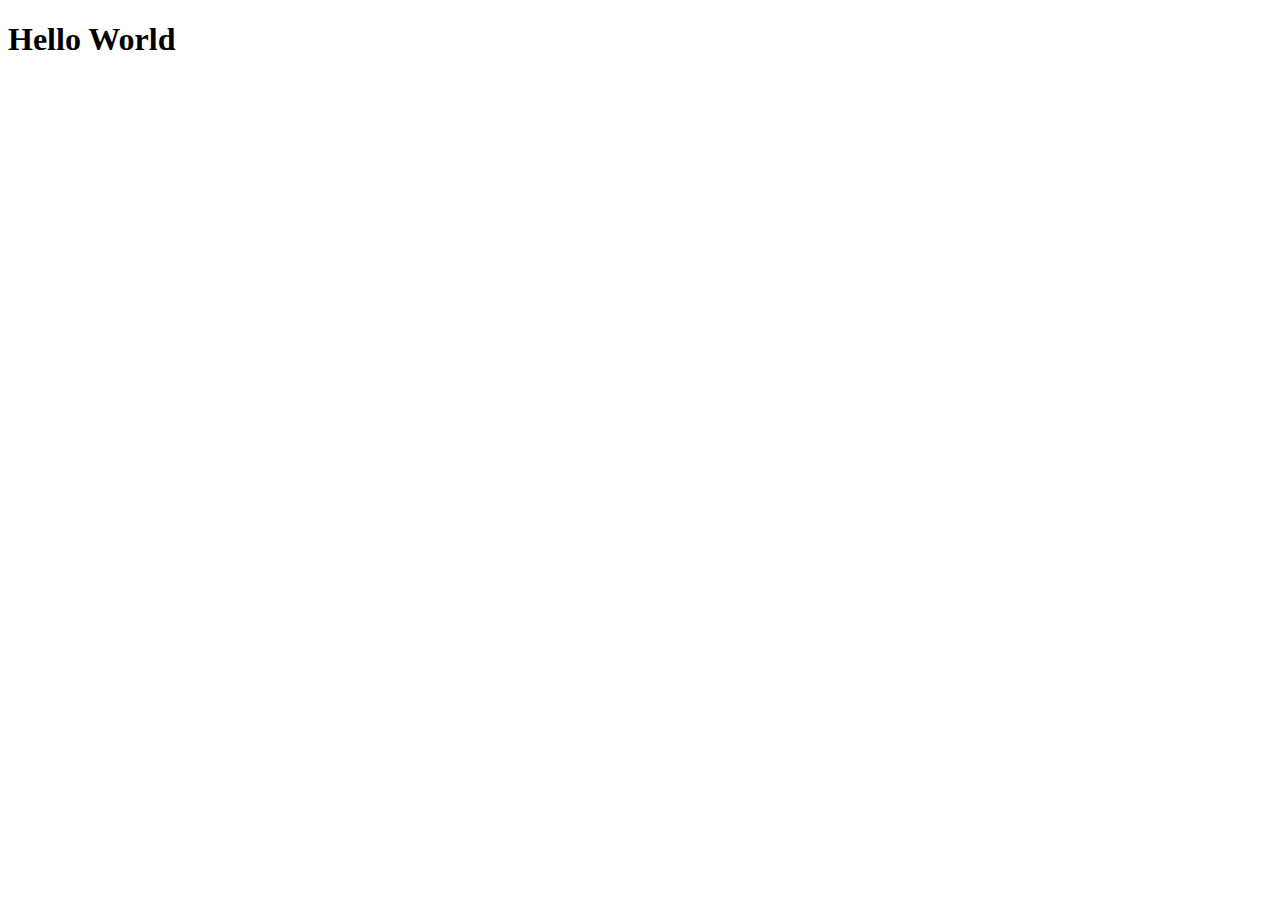
==== index.html @ 3235ce9a "first commit" ====
<!DOCTYPE html>
<html lang="en">
<head>
    <meta charset="UTF-8">
    <meta http-equiv="X-UA-Compatible" content="IE=edge">
    <meta name="viewport" content="width=device-width, initial-scale=1.0">
    <title>Document</title>
</head>
<body>
    <h1>Hello World</h1>
</body>
</html>
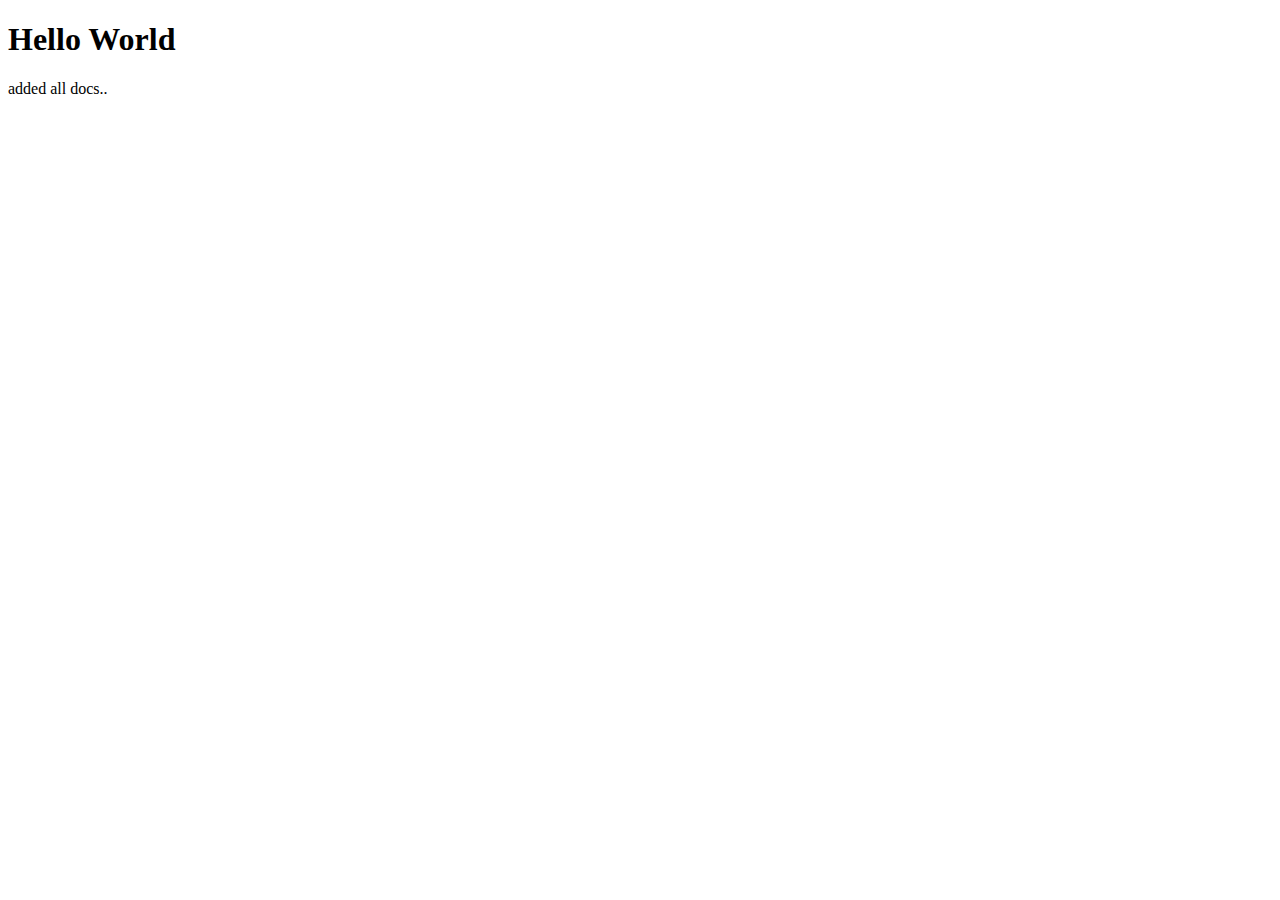
==== commit cf36719d: "Test" ====
--- a/index.html
+++ b/index.html
@@ -8,5 +8,6 @@
 </head>
 <body>
     <h1>Hello World</h1>
+    <p>added all docs..</p>
 </body>
 </html>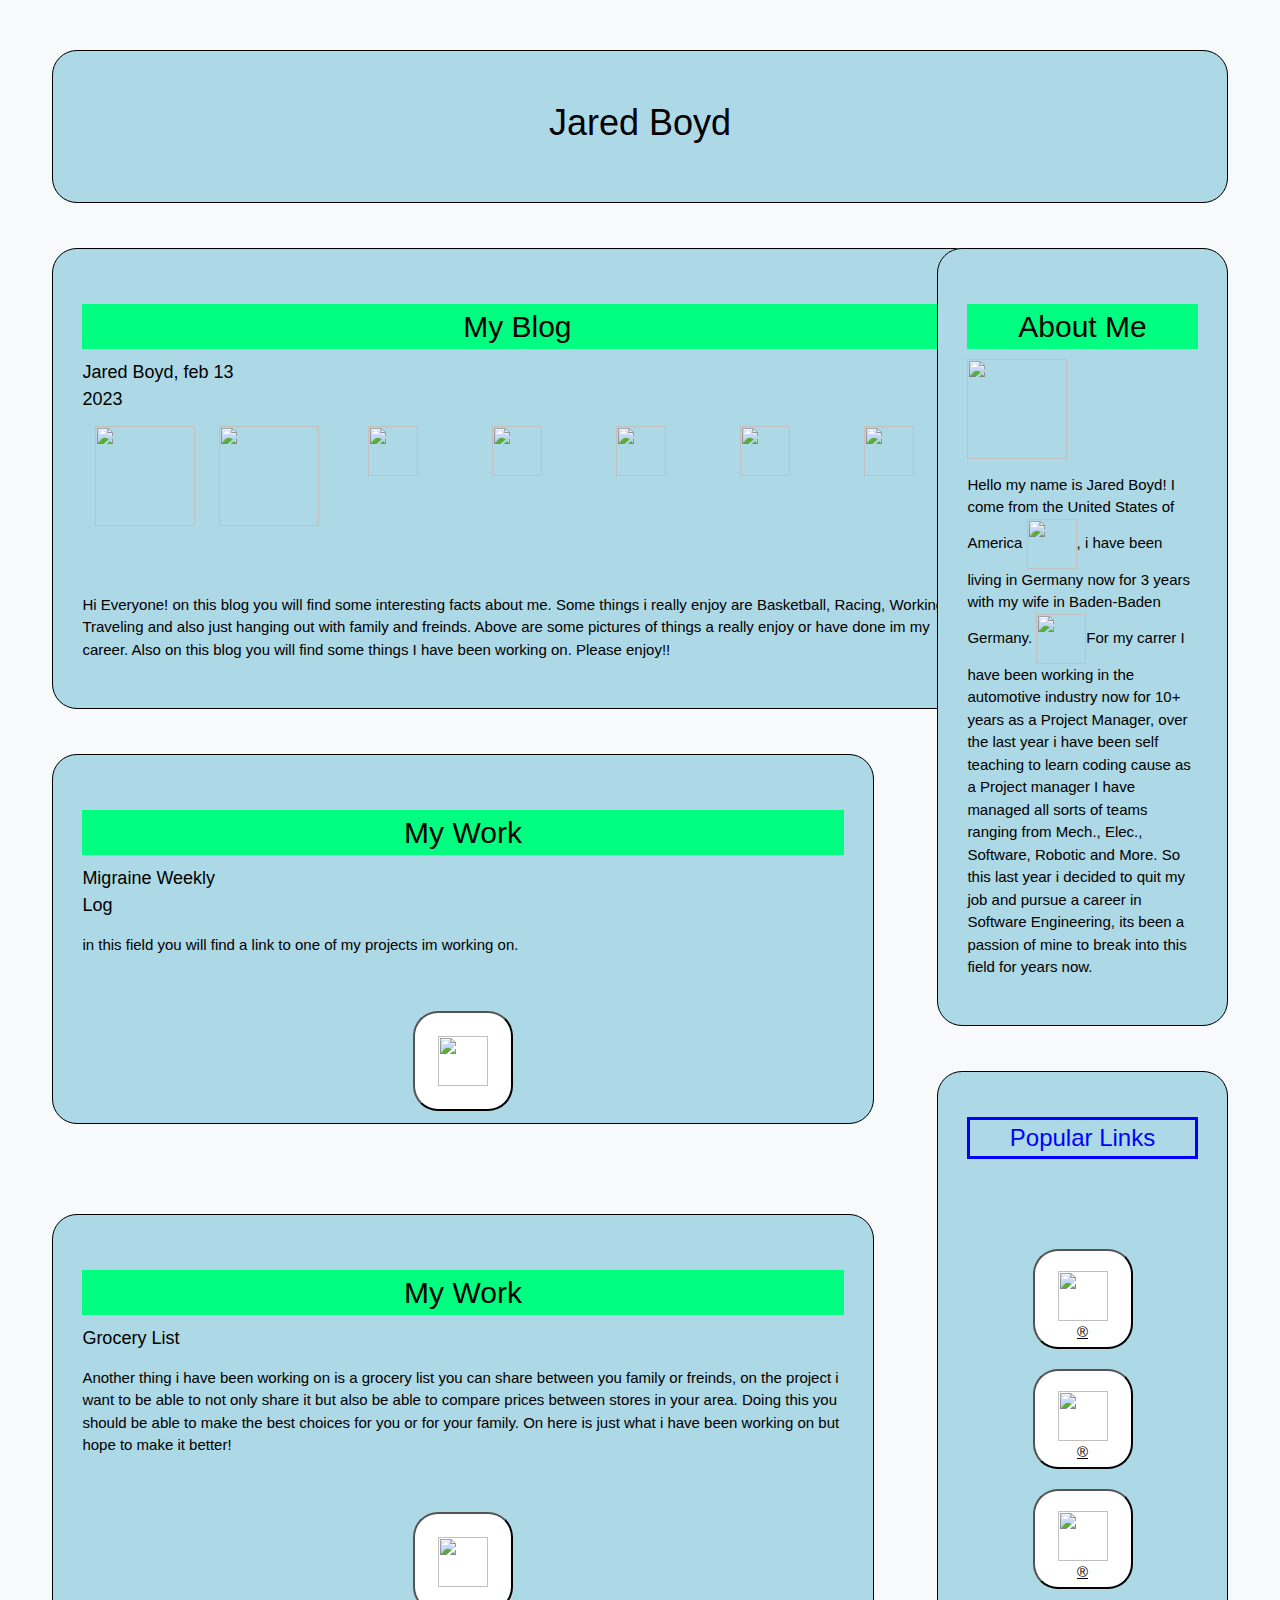
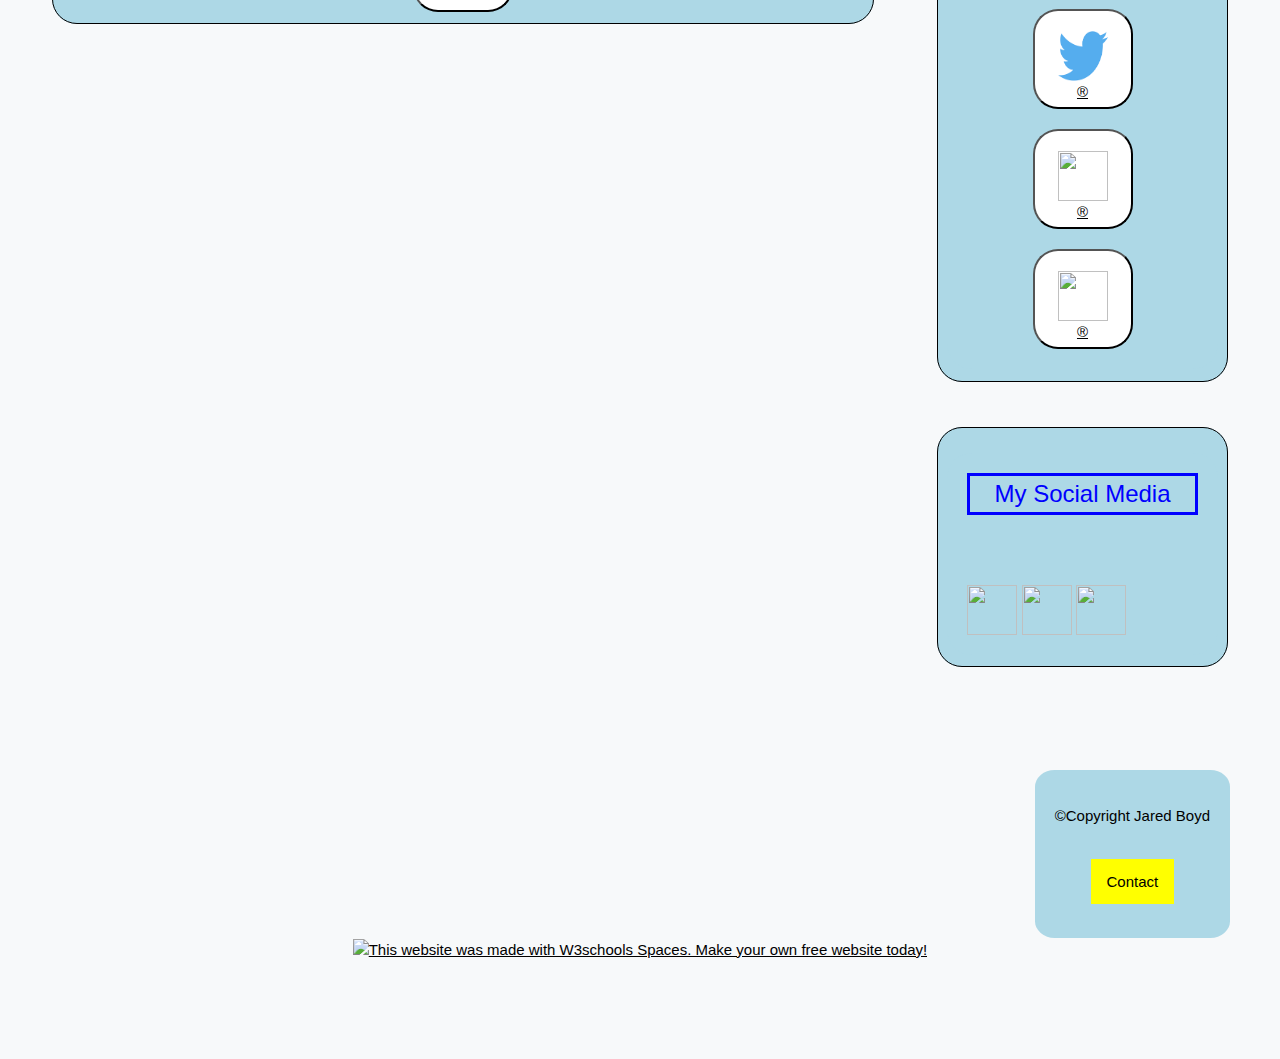
==== commit c2987c0d: "Initial commit" ====
--- a/index.html
+++ b/index.html
@@ -1,13 +1,154 @@
 <!DOCTYPE html>
 <html lang="en">
-<head>
-    <meta charset="UTF-8">
-    <meta http-equiv="X-UA-Compatible" content="IE=edge">
-    <meta name="viewport" content="width=device-width, initial-scale=1.0">
-    <title>Document</title>
-</head>
-<body>
-    <h1>Hello World</h1>
-    <p>added all docs..</p>
-</body>
-</html>+  <head>
+    <meta charset="utf-8">
+    <meta name="viewport" content="width=device-width, initial-scale=1">
+    <link rel="stylesheet" href="https://www.w3schools.com/w3css/4/w3.css">
+    <link rel="stylesheet" href="https://www.w3schools.com/lib/w3-theme-light-blue.css">   
+    <title>Links website</title>
+    <script src="https://unpkg.com/feather-icons@4.28.0/dist/feather.min.js"></script>
+    <link rel="stylesheet" href="style.css">
+    <link rel="icon" type="image/x-icon" href="img/Logo.png" />
+     <link rel="stylesheet" href="menu.css">
+    
+  </head> 
+
+  <body background="img/background.jpg">
+    <fieldset>
+        <div class="header">
+            <H1>Jared Boyd</H1>
+        </div>
+    </fieldset>
+    <br><br>
+    <div class="row">
+        <div class="left-column">
+            <fieldset>
+                <div class="main-content">
+                    <h2>My Blog</h2>
+                    <h5 class="new">Jared Boyd, feb 13 2023</h5>
+                    <table>
+                        <th><div class="img2" style="height: 150px; width: 120px;"><img class="img2" src="img/engineering.jpg" alt=""></div></th>
+                        <th><div class="img2" style="height: 150px; width: 120px;"><img class="img2" src="img/Basketball.jpg" alt=""></div></th>
+                        <th><div class="img2" style="height: 150px; width: 120px;" ><img src="img/f1.jpg" alt=""></div></th>
+                        <th><div class="img2" style="height: 150px; width: 120px;"><img src="img/FiveM.png" alt=""></div></th>
+                        <th><div class="img2" style="height: 150px; width: 120px;"><img src="img/Nopixel.jpg" alt=""></div></th>
+                        <th><div class="img2" style="height: 150px; width: 120px;"><img src="img/Travel.jpg" alt=""></div></th>
+                        <th><div class="img2" style="height: 150px; width: 120px;" ><img src="img/Racing.jpg" alt=""></div></th>
+                        
+                    
+                    </table>
+                    
+                    
+                    <p>Hi Everyone! on this blog you will find some interesting facts about me. Some things i really enjoy are Basketball, Racing, Working, Traveling and also just hanging out with family and freinds. 
+                        Above are some pictures of things a really enjoy or have done im my career. Also on this blog you will find 
+                        some things I have been working on. Please enjoy!!
+                    </p>
+                </div>
+            </fieldset>
+            <br><br>
+            <fieldset>
+                <div class="main-content">
+                    <h2>My Work</h2>
+                    <h5 class="new">Migraine Weekly Log </h5>
+                    <p>in this field you will find a link to one of my projects im working on.
+                    </p>
+                </div>
+                <div>
+                    <center><button class="img" style="border-radius: 25px; height: 100px; width: 100px; list-style: none;"><div class="box"><li><a href="/Migrains.html"><img src="img/Logo.png"  alt=""></a></li></div></button></center> 
+                    
+                </div>
+            </fieldset>
+            <br><br>
+            <div>
+                
+                <br><br>
+                <fieldset>
+                    <div class="main-content">
+                        <h2>My Work</h2>
+                        <h5 class="new">Grocery List</h5>
+                        <p>Another thing i have been working on is a grocery list you can share between you family or freinds, on the project i want to be able to not only 
+                            share it but also be able to compare prices between stores in your area. Doing this you should be able to make the best choices for you or for your family.
+                            On here is just what i have been working on but hope to make it better!
+                        </p>
+                    </div>  
+                    <center><button class="img" style="border-radius: 25px; height: 100px; width: 100px; list-style: none;"><div class="box"><li><a href="GroceryList.html"><img src="img/Logo.png"  alt=""></a></li></div></button></center> 
+                
+                
+        
+            </div>
+
+       </div>
+       
+       <div class="right-column">
+            <fieldset>
+                <div class="main-content">
+                    <h2>About Me</h2>
+                    <div style="height: 100px;"><img class="img2" src="img/jared_n.jpg" alt=""></div>
+                    <p>Hello my name is Jared Boyd! I come from the United States of America <img src="https://cdn.britannica.com/33/4833-004-828A9A84/Flag-United-States-of-America.jpg" alt="">, i have been living in Germany now for 3 years with my wife in Baden-Baden Germany. <img src="	https://cdn.britannica.com/82/65482-050-E43AB312/Flag-detail-Germany-crest.jpg" alt="">For my carrer I have been working in the automotive industry now for 10+ years 
+                        as a Project Manager, over the last year i have been self teaching to learn coding cause as a Project manager I have managed all sorts of teams
+                        ranging from Mech., Elec., Software, Robotic and More. So this last year i decided to quit my job and pursue a career in Software Engineering, its been a passion of mine to break into this field 
+                        for years now. </p>
+                </div>
+            </fieldset>
+            <br><br>
+            <fieldset>
+                <div class="main-content">
+                    <h3>Popular Links</h3>
+                    <center><button class="img" style="border-radius: 25px; height: 100px; width: 100px; list-style: none;"><div class="box"><li><a href="https://www.google.com"><img src="https://www.freepnglogos.com/uploads/google-logo-png/google-logo-png-suite-everything-you-need-know-about-google-newest-0.png"  alt="">&reg;</a></li></div></button></center> 
+                    <center><button class="img" style="border-radius: 25px; height: 100px; width: 100px; list-style: none;"><div class="box"><li><a href="https://www.facebook.com/login"><img src="https://www.seekpng.com/png/full/919-9194757_facebook-transparent-background-facebook-small-logo.png" alt="">&reg;</a></li></div></button></center> 
+                    <center><button class="img" style="border-radius: 25px; height: 100px; width: 100px; list-style: none;"><div class="box"><li><a href="https://www.instagram.com/accounts/login/"><img src="https://upload.wikimedia.org/wikipedia/commons/9/95/Instagram_logo_2022.svg" alt="">&reg; </a></li></div></button></center> 
+                    <center><button class="img"style="border-radius: 25px; height: 100px; width: 100px; list-style: none;"><div class="box"><li><a href="https://twitter.com/?lang=en"><img src="[data-uri]" alt="">&reg;</a></li></div></button></center>
+                    <center><button class="img"style="border-radius: 25px; height: 100px; width: 100px; list-style: none;"><div class="box"><li><a href="https://www.youtube.com/"><img src="https://jared-boyd.w3spaces.com/img/Youtube_logo.png" alt="">&reg;</a></li></div></button></center>
+                    <center><button class="img"style="border-radius: 25px; height: 100px; width: 100px; list-style: none;"><div class="box"><li><a href="https://www.amazon.com/"><img src="https://companieslogo.com/img/orig/AMZN-e9f942e4.png?t=1632523695" alt="">&reg;</a></li></div></button></center>
+
+
+                    
+                </div>
+            </fieldset>
+            <br><br>
+       <fieldset>
+            <div class="main-content">
+                <h3>My Social Media</h3>
+                <a aria-label="Facebook" title="Facebook" href="https://www.facebook.com/jared.boyd.10" ><img src="https://www.seekpng.com/png/full/919-9194757_facebook-transparent-background-facebook-small-logo.png" alt=""></a> 
+                <a aria-label="linkedin" title="linkedin" href="https://www.linkedin.com/in/jared-boyd-89963b266/"><img src="https://jared-boyd.w3spaces.com/img/LinkedIn_logo_initials.png" alt=""></a>
+                <a aria-label="Instagram" title="Instagram" href="https://www.instagram.com/jared.boyd.10/"><img src="https://upload.wikimedia.org/wikipedia/commons/9/95/Instagram_logo_2022.svg" alt=""></a>
+            </div>
+       </fieldset>         
+    </div>
+    </div>  
+    <br><br>
+    <div class="footer">
+        
+       <div><p>&copy;Copyright Jared Boyd</p></div> 
+        <ul class="horizontal">
+            <li>    
+                 <a href="/contact.html"class="new1">Contact</a>
+            </li>    
+        </ul>    
+    </div>
+                   
+    
+   
+
+    
+
+     
+     
+
+      
+      
+         
+        
+        
+     
+      <footer class="w3-container w3-center w3-padding-48">
+        <a class="w3-margin-bottom" href="https://www.w3schools.com/spaces" title="This website was made with W3schools Spaces. Make your own free website today!" target="_blank">
+          <img src="https://spaces.w3schools.com/logo_4x.png" alt="This website was made with W3schools Spaces. Make your own free website today!" width="50" height="50">
+        </a> 
+      <!-- End footer -->
+      </footer>
+    
+    <script>
+      feather.replace()
+    </script>
+  </body>  </html>
--- a/style.css
+++ b/style.css
@@ -0,0 +1,222 @@
+*{
+    box-sizing: border-box;
+    
+}
+html {
+    display: block;
+}
+body{
+    font-family: Arial;
+    padding: 50px;
+    background-color: rgb(247, 249, 250);
+    position: absolute;
+    
+
+}
+
+.header{
+    padding: 30px;
+    font-size: 40px;
+    text-align: center;
+    background: lightblue;
+
+}
+.left-column{
+    float: left;
+    width: 70%;
+    
+}
+.right-column{
+    float: right;
+    width: 25%;
+    margin-bottom: 10mm;
+    white-space: inherit;
+    white-space: normal; 
+}
+.img{
+    background-color: white;
+    width: 100%;
+    padding: 20px;
+    margin-top: 20px;
+    white-space: normal; 
+    
+  
+}
+.main-content{
+    background-color: lightblue;
+    padding: 20px;
+    margin-top: 20px;
+    border-radius: 25px;
+    white-space: normal; 
+    
+    
+}
+fieldset{
+   
+    box-sizing: border-box;
+    border-color: black;
+    border-radius: 25px;
+    background-color: lightblue;
+    white-space: normal;
+}
+img{
+    width: 50px;
+    height: 50px;
+    border: none;
+    
+   
+}
+th{
+    
+    font-family: 'Times New Roman', Times, serif;
+}
+td{
+    font-family: 'Times New Roman', Times, serif;
+    font-size: 20;
+    image-rendering: auto;
+    
+    
+}
+
+.row{
+    content: "";
+    display: table;
+    clear: both;
+
+}
+.footer{
+    padding: 20px;
+    text-align: center;
+    background: lightblue;
+    margin-top: 20px;
+    float: right;
+    border-radius: 10%;
+    
+}
+@media screen and (max-width: 800px) {
+    .left-column, .right-column{
+        width: 100%;
+        padding: 0;
+        max-width: 100%;
+    }
+    
+}
+@media screen and (max-width: 500px) {
+  .navbar a {
+    float: none;
+    display: block;
+  }
+}
+.img1{
+    height: 50px;
+    width: 50px;
+    margin: 20px;
+}
+.img2{
+    height: 100px;
+    width: 100px;
+    
+}
+ul.horizontal {
+    list-style-type: none;
+    display: inline-block;
+    margin-bottom: 1mm;
+    padding: 14px;
+    width: 100%;
+    text-align: center;
+    overflow: hidden;
+    
+}
+
+
+ul.horizontal li a {
+    display: inline;
+    flex-direction: row;
+    color: rgb(248, 246, 246);
+    text-align: center;
+    padding: 14px 16px;
+    text-decoration: none;
+    
+
+}
+
+.box ul:hover{
+    transform: scale(1.0);
+    background-color:#ddd;;
+}
+
+
+ul.horizontal li a.active {
+    background-color:rgb(52, 52, 238);
+    color: black;   
+}
+ul.horizontal li a.new {
+    background-color: red;
+    color: black;
+       
+}
+ul.horizontal li a.new1 {
+    background-color: yellow;
+    color: black;
+    
+}
+
+select{
+    width: 80px;
+    
+}
+nav ul{
+    background-color: lightblue;
+    padding: 5px;
+    justify-content: space-around;
+    list-style: NONE;
+    padding: 14px 16px;
+}
+
+nav a{
+    color: purple;
+    text-decoration: none;
+}
+nav a:hover{
+    color: violet;
+}
+h1{
+    
+    background-color: transparent;
+    text-align: center;
+}
+h2{
+    background-color: rgb(0, 255, 128);
+    text-align: center;
+}
+h3{
+    
+    border: solid blue;
+    background-color: transparent;
+    text-align: center;
+    color: blue;
+    margin: 0 0 70px 0px;
+    
+    
+}
+
+.box:hover li{
+    transform: scale(1.5);
+}
+
+
+h4{
+    border-radius: 5%;
+    border: solid blue;
+    color: blue;
+    font-size: large;
+    text-align: center;
+    width: 20%;
+}
+.new{
+    border-radius: 5%;
+    font-size: large;
+    width: 20%;
+}
+
+
--- a/menu.css
+++ b/menu.css
@@ -0,0 +1,26 @@
+
+#mySearch {
+  width: 100%;
+  font-size: 18px;
+  padding: 11px;
+  border: 1px solid #ddd;
+}
+
+
+#myMenu {
+  list-style-type: none;
+  padding: 0;
+  margin: 0;
+}
+
+
+#myMenu li a {
+  padding: 12px;
+  text-decoration: none;
+  color: black;
+  display: block
+}
+
+#myMenu li a:hover {
+  background-color: #eee;
+}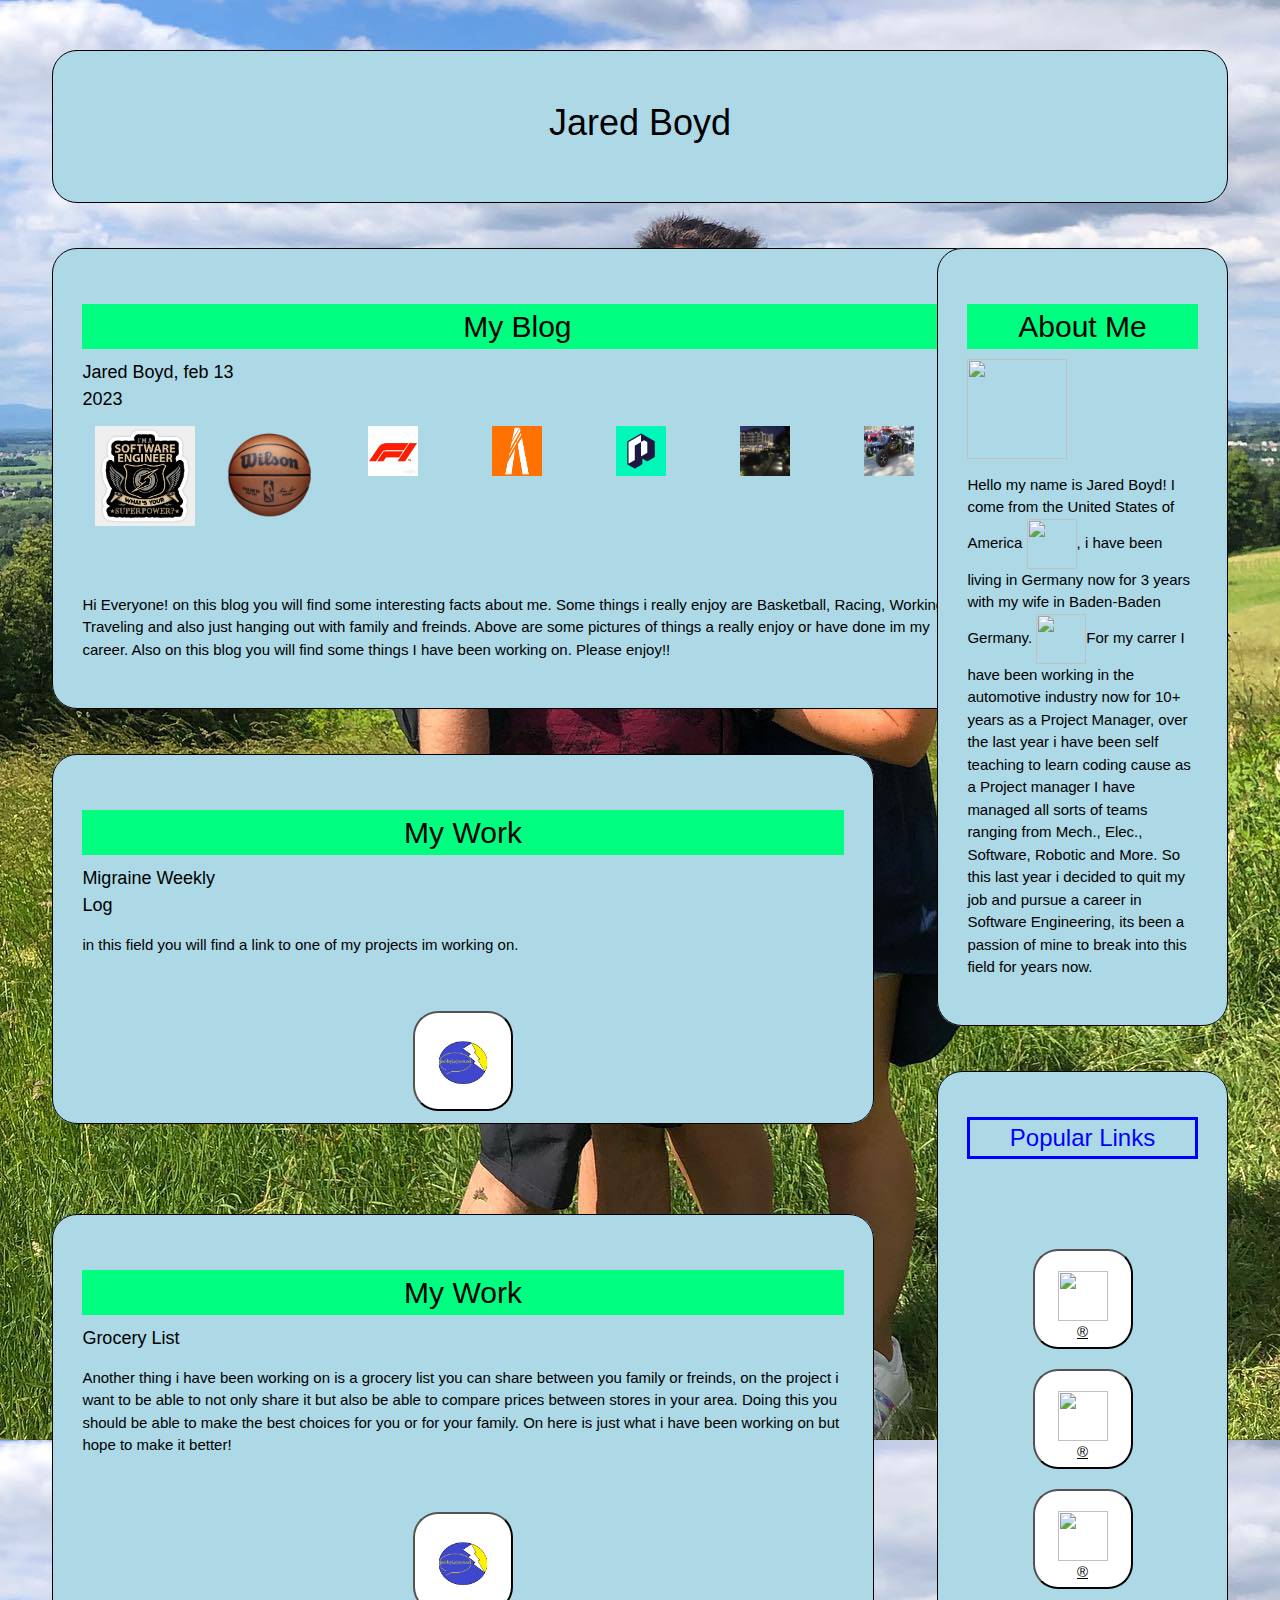
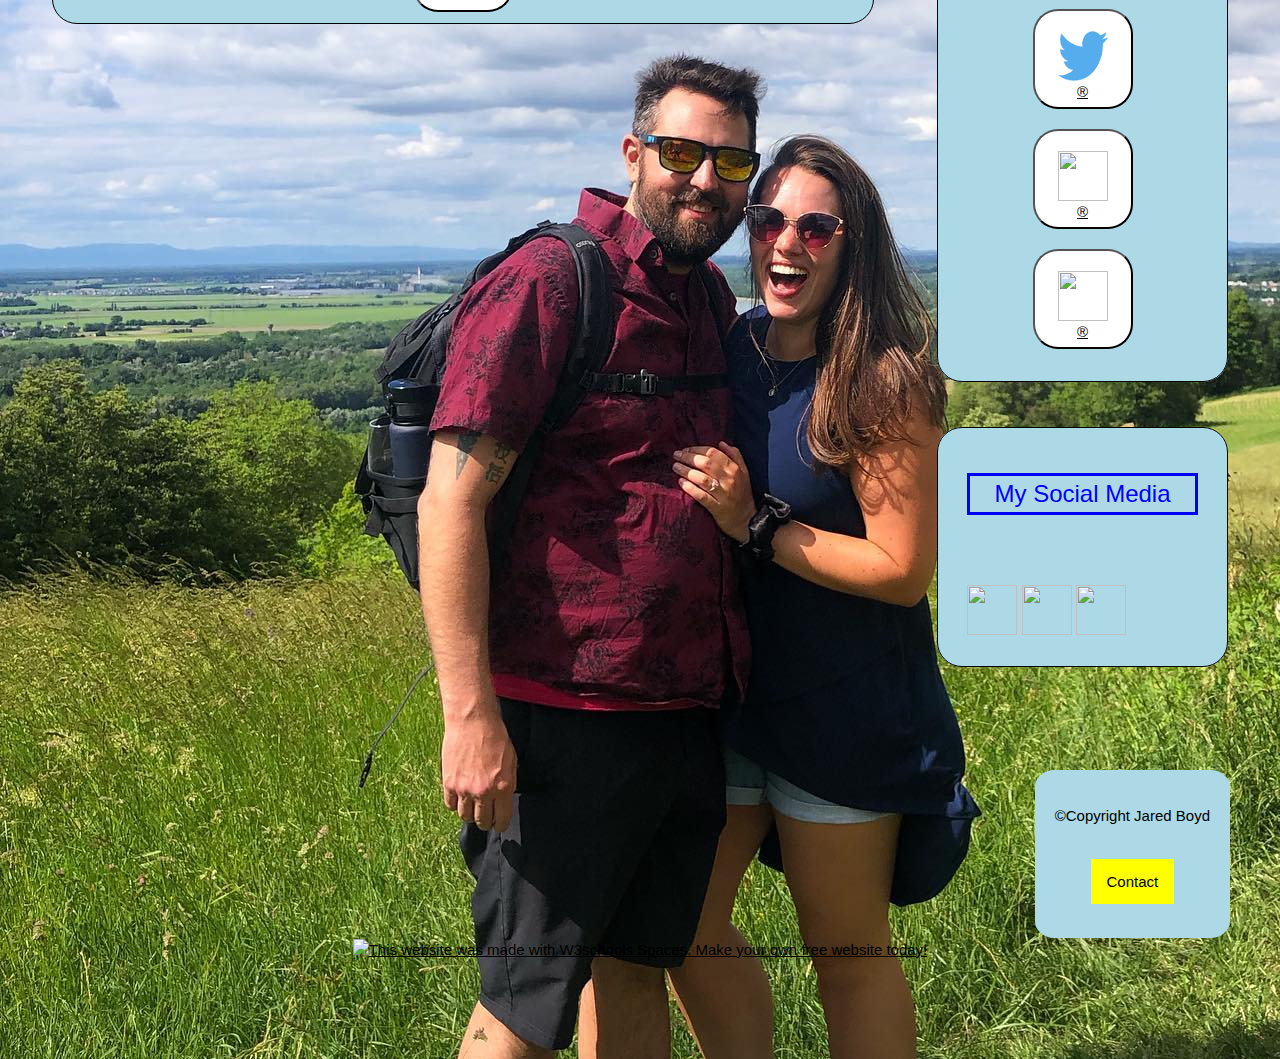
==== commit 9ffdb16b: "test" ====
--- a/index.html
+++ b/index.html
@@ -8,12 +8,12 @@
     <title>Links website</title>
     <script src="https://unpkg.com/feather-icons@4.28.0/dist/feather.min.js"></script>
     <link rel="stylesheet" href="style.css">
-    <link rel="icon" type="image/x-icon" href="img/Logo.png" />
+    <link rel="icon" type="image/x-icon" href="Logo.png" />
      <link rel="stylesheet" href="menu.css">
     
   </head> 
 
-  <body background="img/background.jpg">
+  <body background="background.jpg">
     <fieldset>
         <div class="header">
             <H1>Jared Boyd</H1>
@@ -27,13 +27,13 @@
                     <h2>My Blog</h2>
                     <h5 class="new">Jared Boyd, feb 13 2023</h5>
                     <table>
-                        <th><div class="img2" style="height: 150px; width: 120px;"><img class="img2" src="img/engineering.jpg" alt=""></div></th>
-                        <th><div class="img2" style="height: 150px; width: 120px;"><img class="img2" src="img/Basketball.jpg" alt=""></div></th>
-                        <th><div class="img2" style="height: 150px; width: 120px;" ><img src="img/f1.jpg" alt=""></div></th>
-                        <th><div class="img2" style="height: 150px; width: 120px;"><img src="img/FiveM.png" alt=""></div></th>
-                        <th><div class="img2" style="height: 150px; width: 120px;"><img src="img/Nopixel.jpg" alt=""></div></th>
-                        <th><div class="img2" style="height: 150px; width: 120px;"><img src="img/Travel.jpg" alt=""></div></th>
-                        <th><div class="img2" style="height: 150px; width: 120px;" ><img src="img/Racing.jpg" alt=""></div></th>
+                        <th><div class="img2" style="height: 150px; width: 120px;"><img class="img2" src="engineering.jpg" alt=""></div></th>
+                        <th><div class="img2" style="height: 150px; width: 120px;"><img class="img2" src="Basketball.jpg" alt=""></div></th>
+                        <th><div class="img2" style="height: 150px; width: 120px;" ><img src="f1.jpg" alt=""></div></th>
+                        <th><div class="img2" style="height: 150px; width: 120px;"><img src="FiveM.png" alt=""></div></th>
+                        <th><div class="img2" style="height: 150px; width: 120px;"><img src="Nopixel.jpg" alt=""></div></th>
+                        <th><div class="img2" style="height: 150px; width: 120px;"><img src="Travel.jpg" alt=""></div></th>
+                        <th><div class="img2" style="height: 150px; width: 120px;" ><img src="Racing.jpg" alt=""></div></th>
                         
                     
                     </table>
@@ -54,7 +54,7 @@
                     </p>
                 </div>
                 <div>
-                    <center><button class="img" style="border-radius: 25px; height: 100px; width: 100px; list-style: none;"><div class="box"><li><a href="/Migrains.html"><img src="img/Logo.png"  alt=""></a></li></div></button></center> 
+                    <center><button class="img" style="border-radius: 25px; height: 100px; width: 100px; list-style: none;"><div class="box"><li><a href="/Migrains.html"><img src="Logo.png"  alt=""></a></li></div></button></center> 
                     
                 </div>
             </fieldset>
@@ -71,7 +71,7 @@
                             On here is just what i have been working on but hope to make it better!
                         </p>
                     </div>  
-                    <center><button class="img" style="border-radius: 25px; height: 100px; width: 100px; list-style: none;"><div class="box"><li><a href="GroceryList.html"><img src="img/Logo.png"  alt=""></a></li></div></button></center> 
+                    <center><button class="img" style="border-radius: 25px; height: 100px; width: 100px; list-style: none;"><div class="box"><li><a href="GroceryList.html"><img src="Logo.png"  alt=""></a></li></div></button></center> 
                 
                 
         
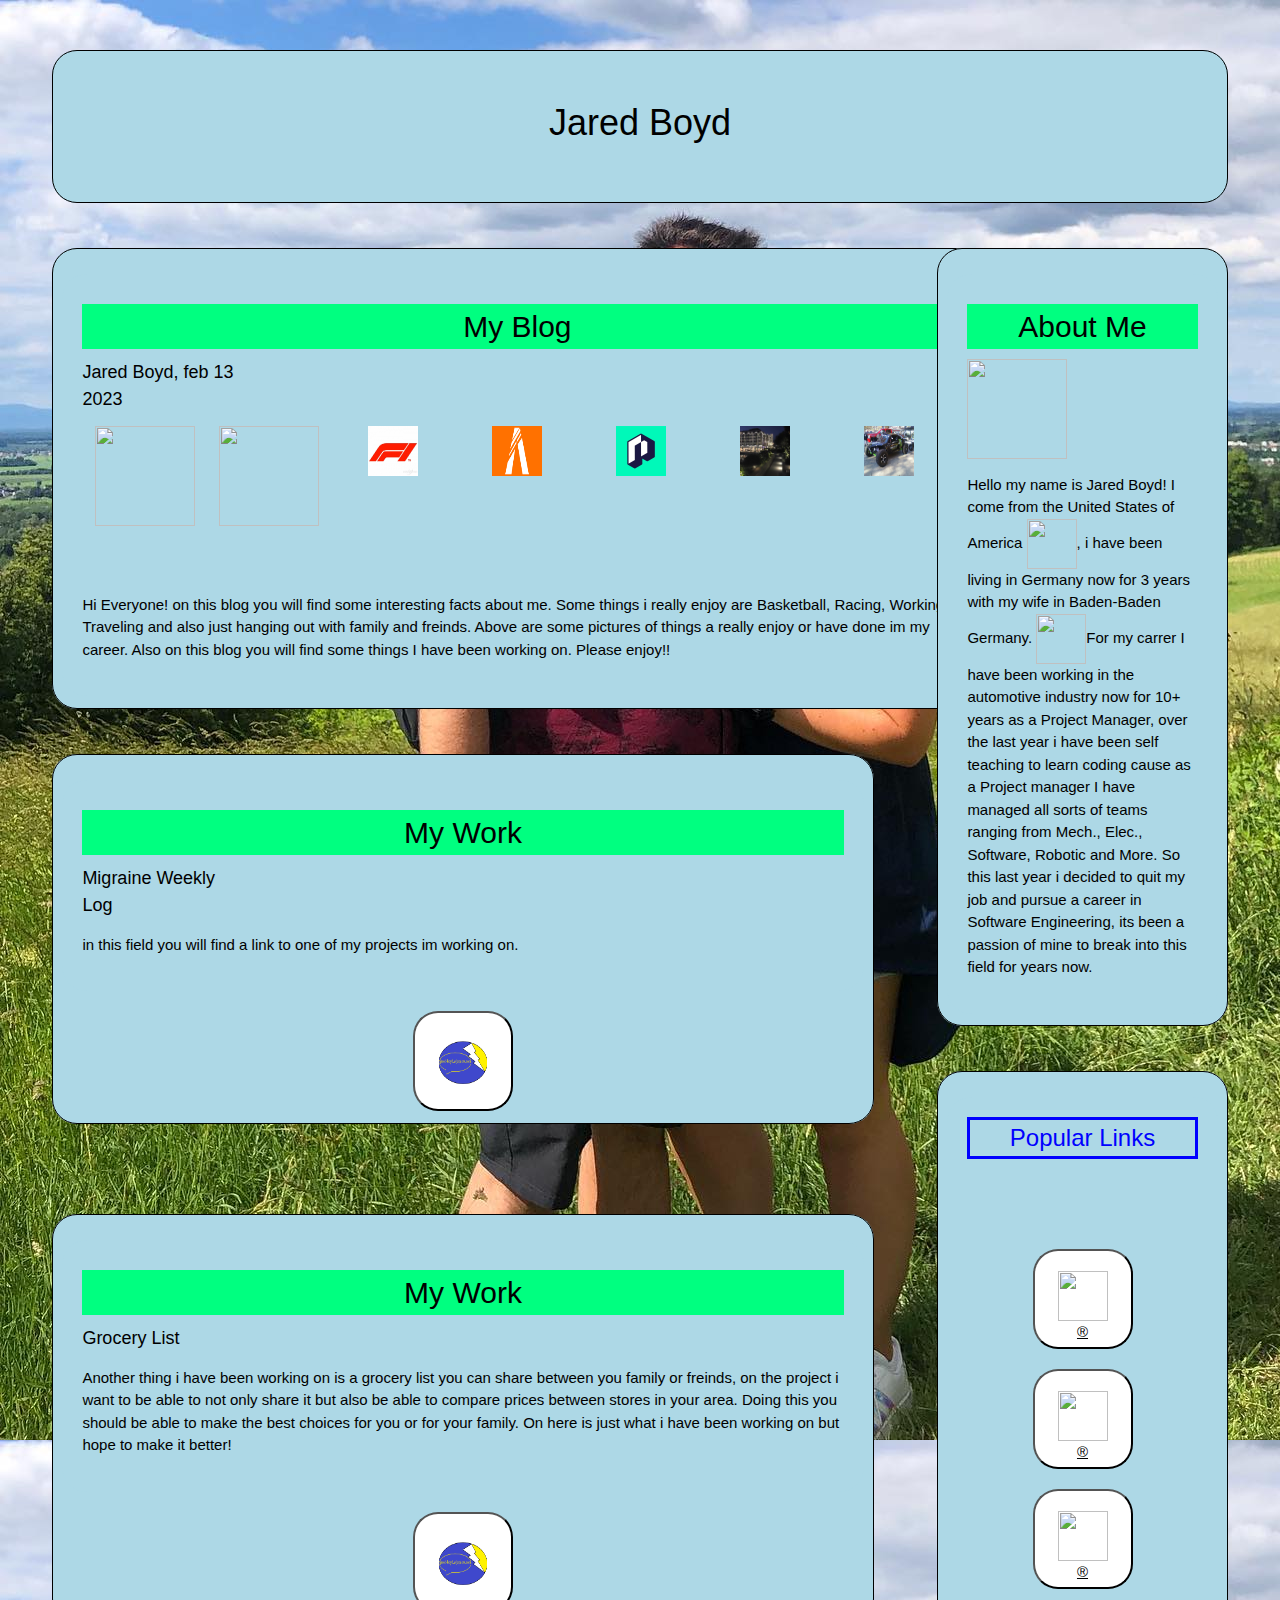
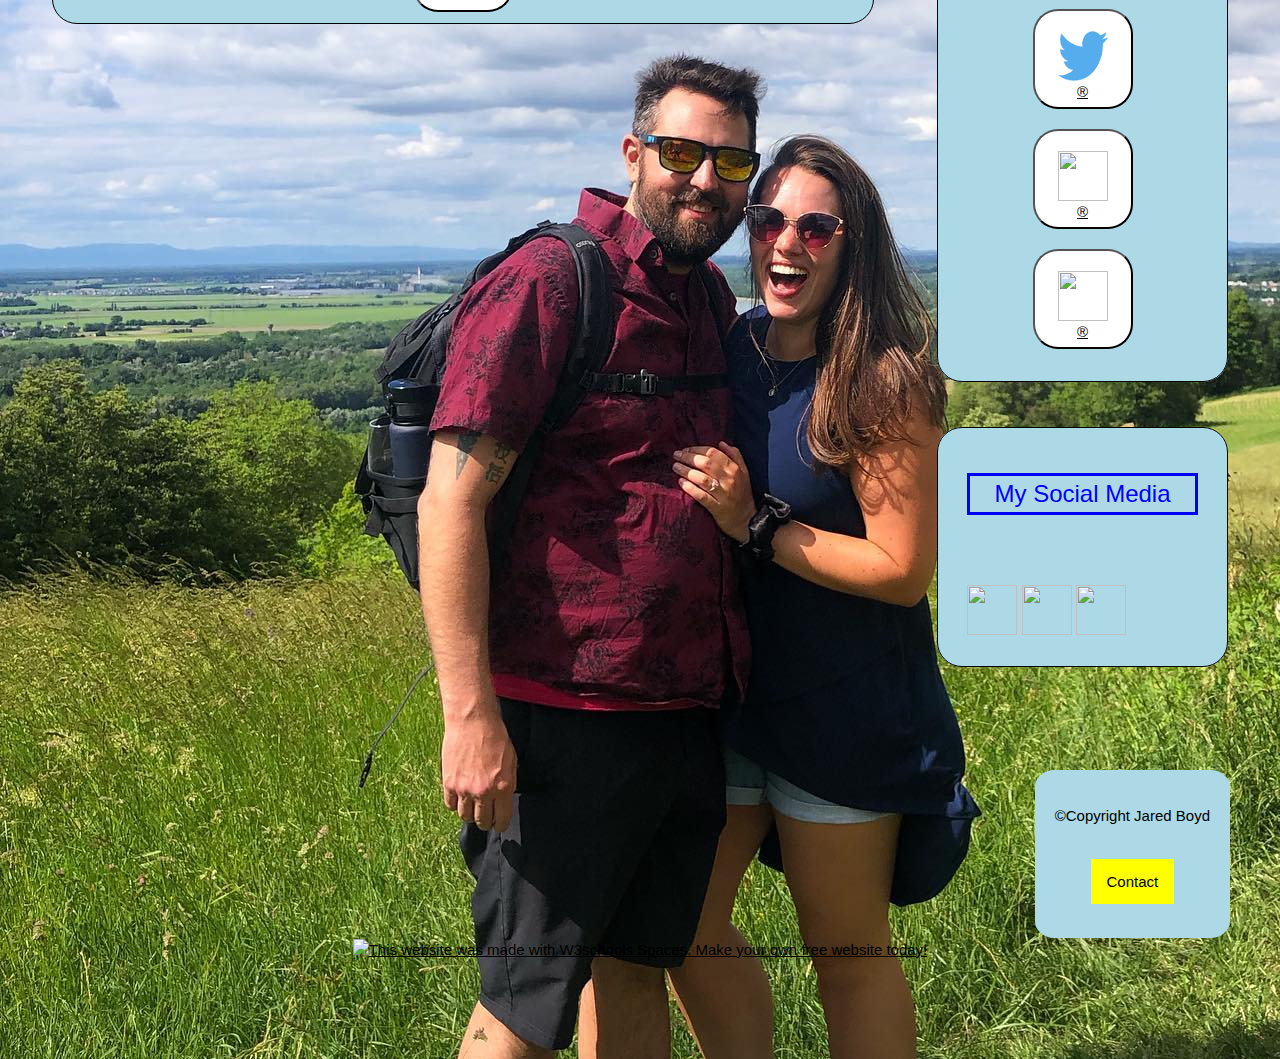
==== commit 6674984d: "Test" ====
--- a/index.html
+++ b/index.html
@@ -27,8 +27,8 @@
                     <h2>My Blog</h2>
                     <h5 class="new">Jared Boyd, feb 13 2023</h5>
                     <table>
-                        <th><div class="img2" style="height: 150px; width: 120px;"><img class="img2" src="engineering.jpg" alt=""></div></th>
-                        <th><div class="img2" style="height: 150px; width: 120px;"><img class="img2" src="Basketball.jpg" alt=""></div></th>
+                        <th><div class="img2" style="height: 150px; width: 120px;"><img class="img2" src="img/engineering.jpg" alt=""></div></th>
+                        <th><div class="img2" style="height: 150px; width: 120px;"><img class="img2" src="img/Basketball.jpg" alt=""></div></th>
                         <th><div class="img2" style="height: 150px; width: 120px;" ><img src="f1.jpg" alt=""></div></th>
                         <th><div class="img2" style="height: 150px; width: 120px;"><img src="FiveM.png" alt=""></div></th>
                         <th><div class="img2" style="height: 150px; width: 120px;"><img src="Nopixel.jpg" alt=""></div></th>
@@ -54,7 +54,7 @@
                     </p>
                 </div>
                 <div>
-                    <center><button class="img" style="border-radius: 25px; height: 100px; width: 100px; list-style: none;"><div class="box"><li><a href="/Migrains.html"><img src="Logo.png"  alt=""></a></li></div></button></center> 
+                    <center><button class="img" style="border-radius: 25px; height: 100px; width: 100px; list-style: none;"><div class="box"><li><a href="Migrains.html"><img src="Logo.png"  alt=""></a></li></div></button></center> 
                     
                 </div>
             </fieldset>
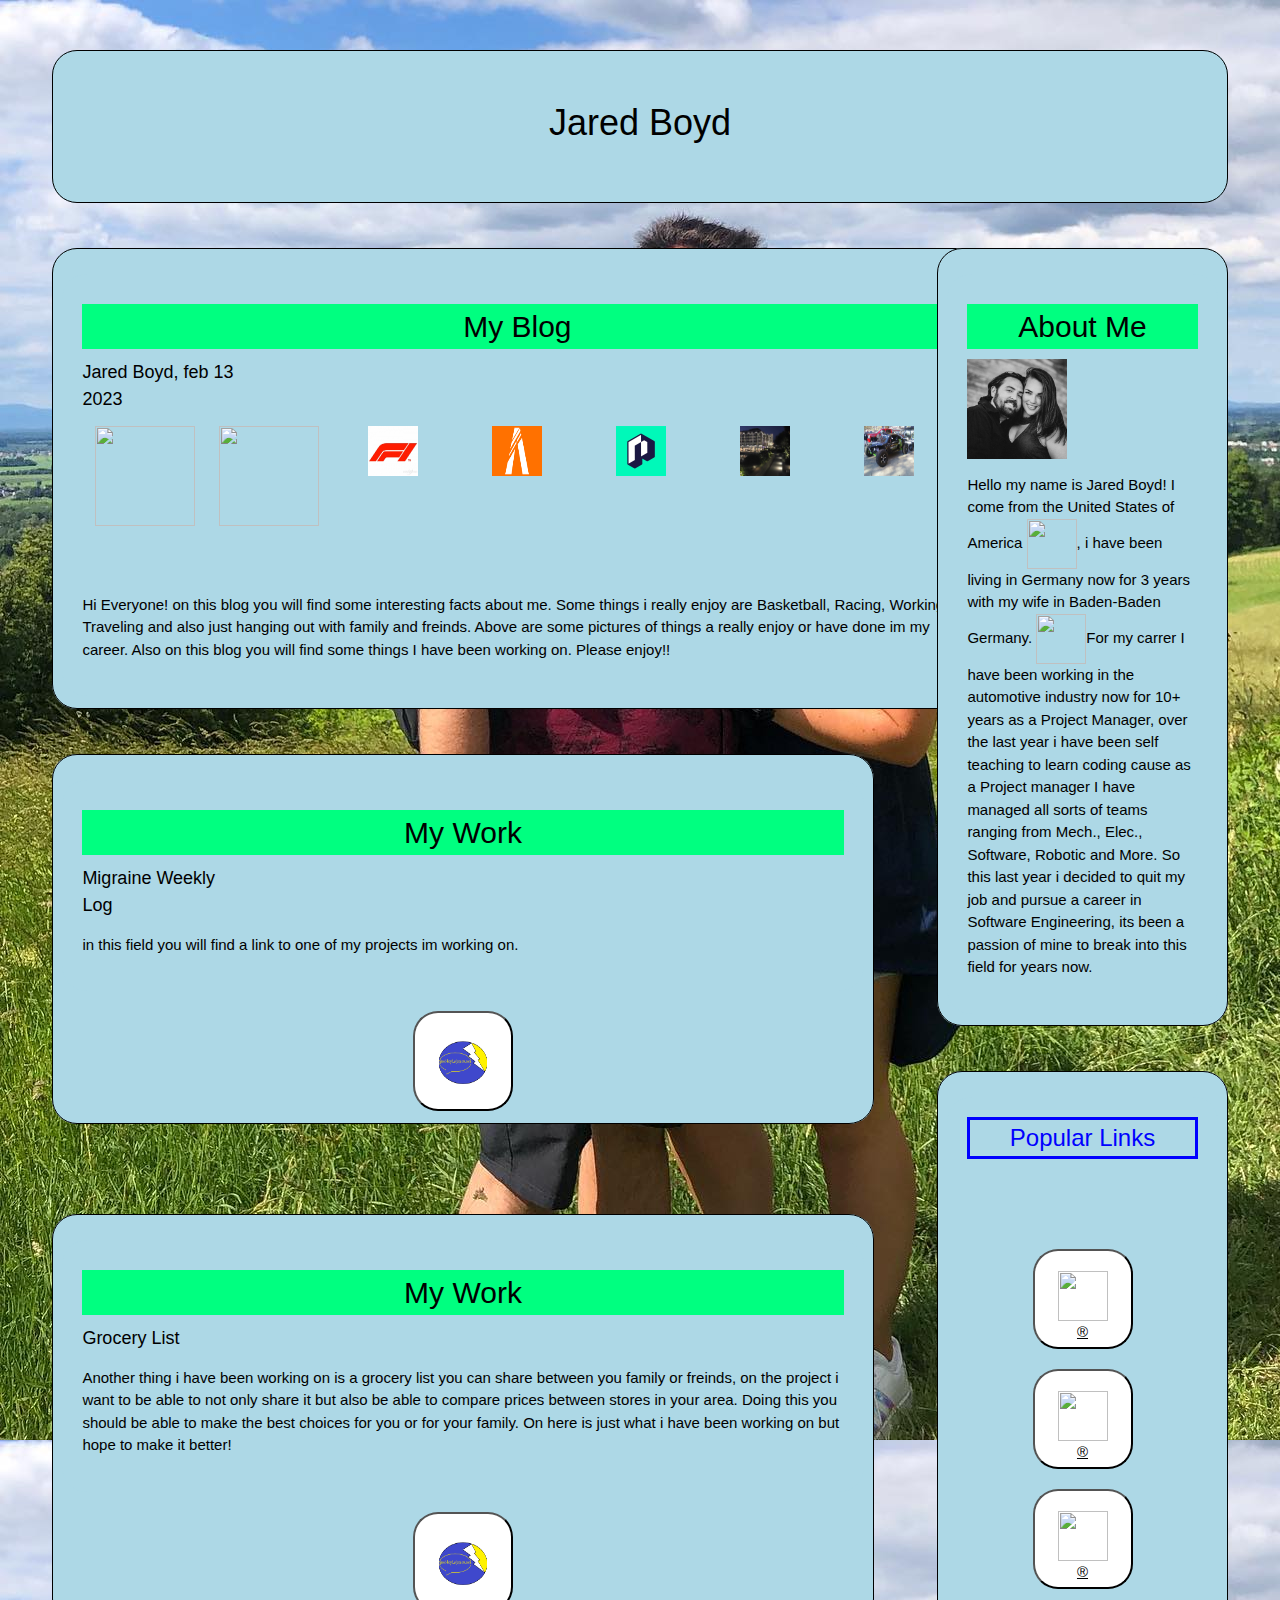
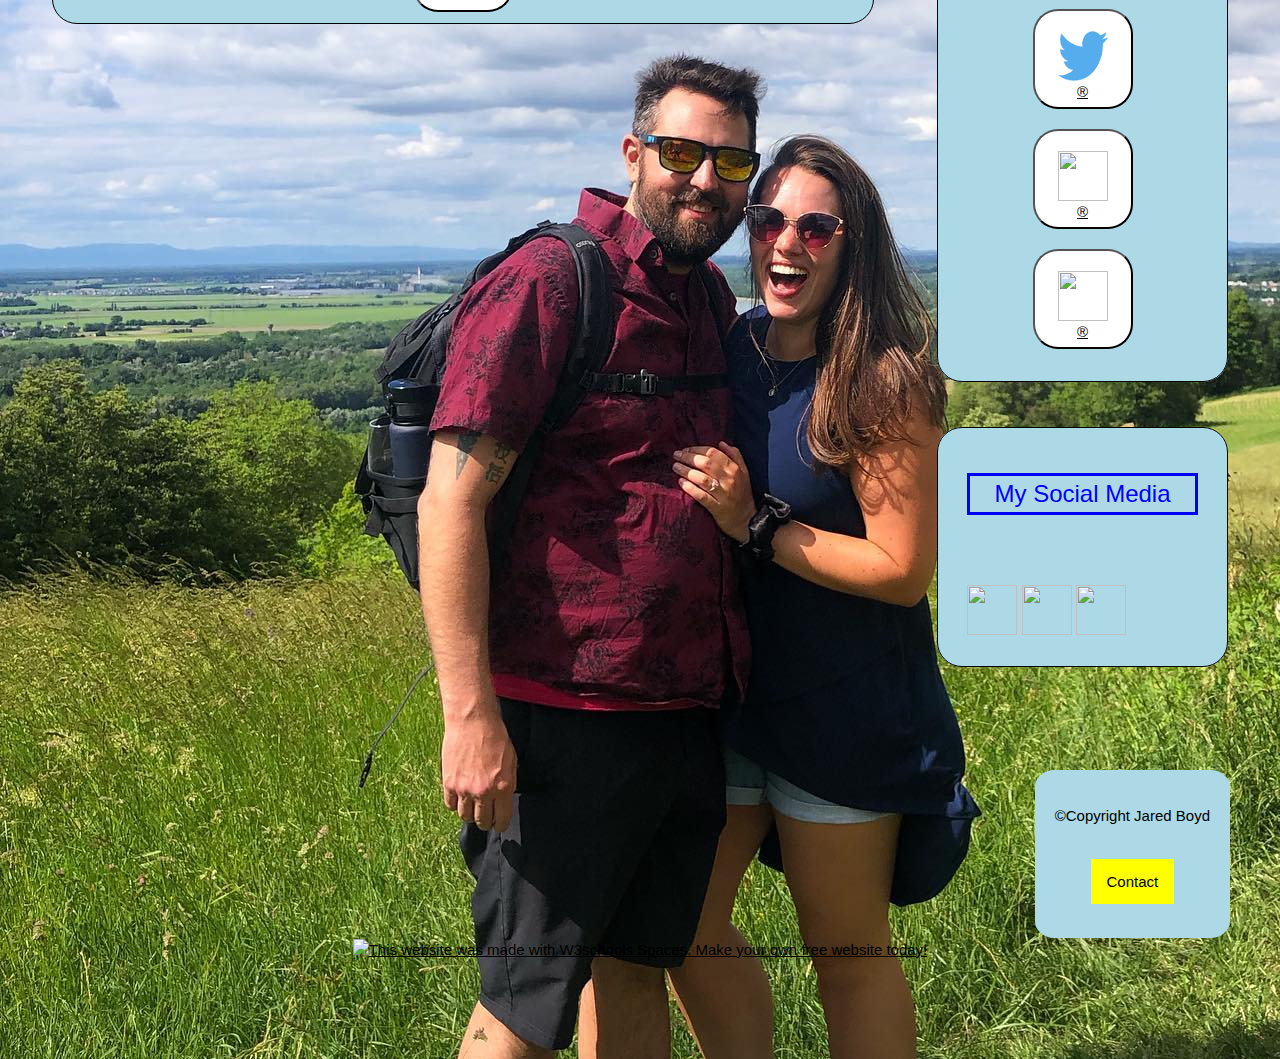
==== commit cacea16e: "changed cheese html" ====
--- a/index.html
+++ b/index.html
@@ -55,7 +55,6 @@
                 </div>
                 <div>
                     <center><button class="img" style="border-radius: 25px; height: 100px; width: 100px; list-style: none;"><div class="box"><li><a href="Migrains.html"><img src="Logo.png"  alt=""></a></li></div></button></center> 
-                    
                 </div>
             </fieldset>
             <br><br>
@@ -83,7 +82,7 @@
             <fieldset>
                 <div class="main-content">
                     <h2>About Me</h2>
-                    <div style="height: 100px;"><img class="img2" src="img/jared_n.jpg" alt=""></div>
+                    <div style="height: 100px;"><img class="img2" src="jared_n.jpg" alt=""></div>
                     <p>Hello my name is Jared Boyd! I come from the United States of America <img src="https://cdn.britannica.com/33/4833-004-828A9A84/Flag-United-States-of-America.jpg" alt="">, i have been living in Germany now for 3 years with my wife in Baden-Baden Germany. <img src="	https://cdn.britannica.com/82/65482-050-E43AB312/Flag-detail-Germany-crest.jpg" alt="">For my carrer I have been working in the automotive industry now for 10+ years 
                         as a Project Manager, over the last year i have been self teaching to learn coding cause as a Project manager I have managed all sorts of teams
                         ranging from Mech., Elec., Software, Robotic and More. So this last year i decided to quit my job and pursue a career in Software Engineering, its been a passion of mine to break into this field 
@@ -145,7 +144,7 @@
         <a class="w3-margin-bottom" href="https://www.w3schools.com/spaces" title="This website was made with W3schools Spaces. Make your own free website today!" target="_blank">
           <img src="https://spaces.w3schools.com/logo_4x.png" alt="This website was made with W3schools Spaces. Make your own free website today!" width="50" height="50">
         </a> 
-      <!-- End footer -->
+      
       </footer>
     
     <script>
